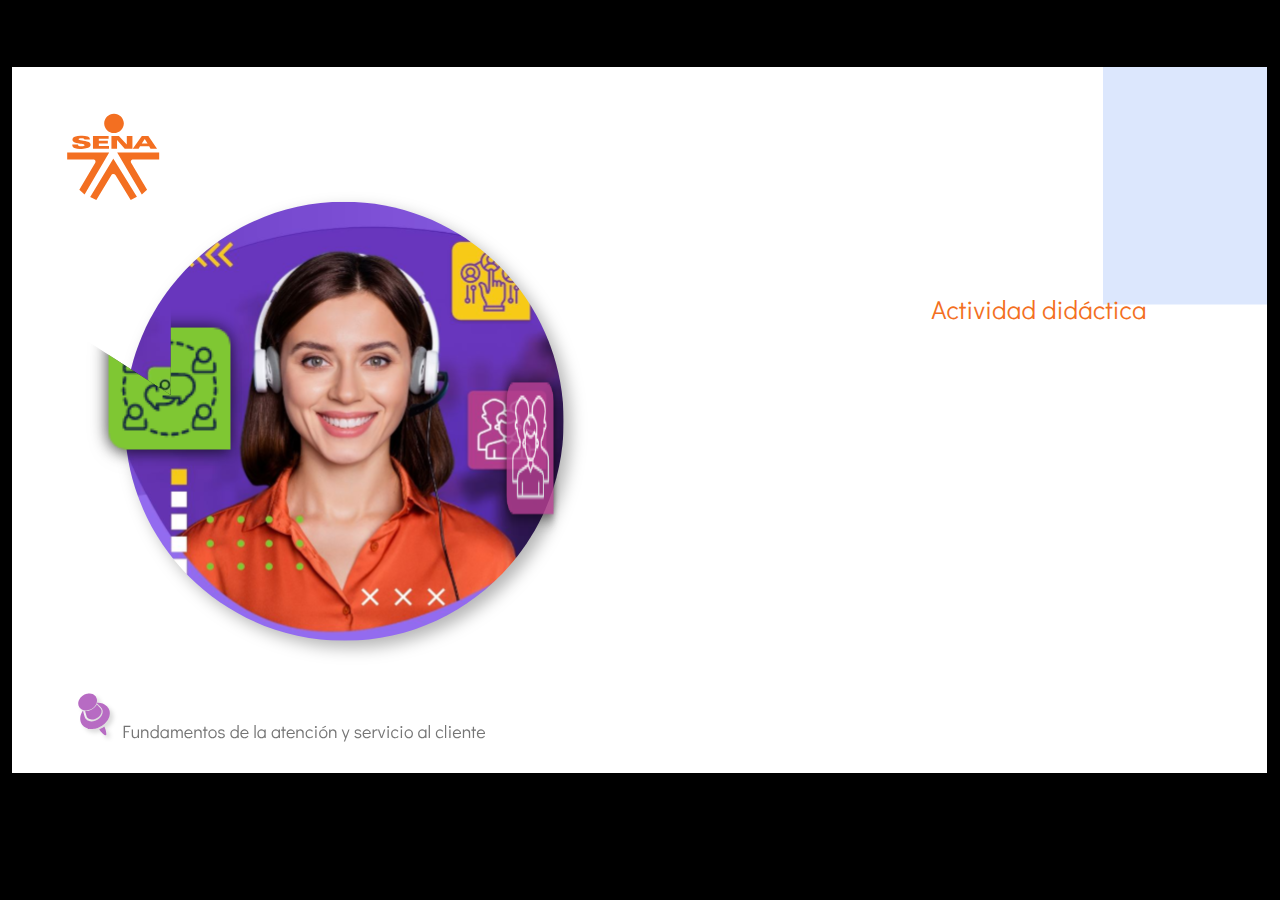
==== public/actividades/index.html @ 45377318 "vinculación AD correspondiente" ====
﻿<!doctype html>
<html lang="es">
<head>
  <meta charset="utf-8">
  <!-- Creado con Storyline 360 - http://www.articulate.com  -->
  <!-- version: 3.67.28569.0 -->
  <title>Actividad_did&#225;cticaCF01 # 122301 CICLO 1 TG Gesti&#243;n integral del talento humano</title>
  <meta http-equiv="x-ua-compatible" content="IE=edge"/>
  <meta name="viewport" content="width=device-width,initial-scale=1,user-scalable=no,shrink-to-fit=no,minimal-ui"/>
  <meta name="apple-mobile-web-app-capable" content="yes"/>
  <style>
    html, body { height: 100%; padding: 0; margin: 0 }
    #app { height: 100%; width: 100%; }
  </style>

  <script>
    window.DS = {};
    window.globals = {
      DATA_PATH_BASE: '',
      HAS_FRAME: true,
      HAS_SLIDE: true,

      lmsPresent: false,
      tinCanPresent: false,
      cmi5Present: false,
      aoSupport: false,
      scale: 'show all',
      captureRc: false,
      browserSize: 'optimal',
      bgColor: '#000000',
      features: 'AccessibleVideo,FullScreenToggle,IE11Warning,InsertSvgPicture,LayerPresentAsDialog,MultipleQuizTracking,QuestionCorrectVariable,UpdatedThemeEditor',
      themeName: 'classic',
      preloaderColor: '#FFFFFF',
      suppressAnalytics: false,
      productChannel: 'stable',
      publishSource: 'storyline',
      aid: 'aid|5304b41d-7af7-4125-b8d1-83eb222823e2',
      cid: '75400611-5625-4be1-a6bc-d9aea145e835',
      playerVersion: '3.67.28569.0',
      publishTimestamp: '2022-10-12T22:58:06.1271339Z',
      maxIosVideoElements: 10,
      connectionSettings: { },

      
      parseParams: function(qs) {
        if (window.globals.parsedParams != null) {
          return window.globals.parsedParams;
        }
        qs = (qs || window.location.search.substr(1)).split('+').join(' ');
        var params = {},
            tokens,
            re = /[?&]?([^=]+)=([^&]*)/g;

        while (tokens = re.exec(qs)) {
          params[decodeURIComponent(tokens[1]).trim()] =
            decodeURIComponent(tokens[2]).trim();
        }
        window.globals.parsedParams = params;
        return params;
      }

    };
  </script>
  <script>
    var isIe11 = ('ActiveXObject' in window || window.MSBlobBuilder != null)
      && window.msCrypto != null && !window.ActiveXObject;
    if (isIe11 && window.globals.features.indexOf('IE11Warning') != -1) {
      window.globals.unsupportedBrowser = true;
      document.write(atob('[base64]'));
    }
  </script>
  
  <script>window.THREE = { };</script>
  
</head>
<body style="background: #000000" class="cs-HTML theme-classic">
  <!-- 360 -->
  <script>!function(e){var i=/iPhone/i,o=/iPod/i,n=/iPad/i,t=/(?=.*\bAndroid\b)(?=.*\bMobile\b)/i,d=/Android/i,s=/(?=.*\bAndroid\b)(?=.*\bSD4930UR\b)/i,b=/(?=.*\bAndroid\b)(?=.*\b(?:KFOT|KFTT|KFJWI|KFJWA|KFSOWI|KFTHWI|KFTHWA|KFAPWI|KFAPWA|KFARWI|KFASWI|KFSAWI|KFSAWA)\b)/i,r=/IEMobile/i,h=/(?=.*\bWindows\b)(?=.*\bARM\b)/i,a=/BlackBerry/i,l=/BB10/i,p=/Opera Mini/i,f=/(CriOS|Chrome)(?=.*\bMobile\b)/i,u=/(?=.*\bFirefox\b)(?=.*\bMobile\b)/i,c=new RegExp("(?:Nexus 7|BNTV250|Kindle Fire|Silk|GT-P1000)","i"),w=function(e,i){return e.test(i)},A=function(e){var A=e||navigator.userAgent,v=A.split("[FBAN");if(void 0!==v[1]&&(A=v[0]),this.apple={phone:w(i,A),ipod:w(o,A),tablet:!w(i,A)&&w(n,A),device:w(i,A)||w(o,A)||w(n,A)},this.amazon={phone:w(s,A),tablet:!w(s,A)&&w(b,A),device:w(s,A)||w(b,A)},this.android={phone:w(s,A)||w(t,A),tablet:!w(s,A)&&!w(t,A)&&(w(b,A)||w(d,A)),device:w(s,A)||w(b,A)||w(t,A)||w(d,A)},this.windows={phone:w(r,A),tablet:w(h,A),device:w(r,A)||w(h,A)},this.other={blackberry:w(a,A),blackberry10:w(l,A),opera:w(p,A),firefox:w(u,A),chrome:w(f,A),device:w(a,A)||w(l,A)||w(p,A)||w(u,A)||w(f,A)},this.seven_inch=w(c,A),this.any=this.apple.device||this.android.device||this.windows.device||this.other.device||this.seven_inch,this.phone=this.apple.phone||this.android.phone||this.windows.phone,this.tablet=this.apple.tablet||this.android.tablet||this.windows.tablet,"undefined"==typeof window)return this},v=function(){var e=new A;return e.Class=A,e};"undefined"!=typeof module&&module.exports&&"undefined"==typeof window?module.exports=A:"undefined"!=typeof module&&module.exports&&"undefined"!=typeof window?module.exports=v():"function"==typeof define&&define.amd?define("isMobile",[],e.isMobile=v()):e.isMobile=v()}(this);
    window.isMobile.apple.tablet = window.isMobile.apple.tablet ||
      (navigator.platform === 'MacIntel' && navigator.maxTouchPoints > 1);
    window.isMobile.apple.device = window.isMobile.apple.device || window.isMobile.apple.tablet;
    window.isMobile.tablet = window.isMobile.tablet || window.isMobile.apple.tablet;
    window.isMobile.any = window.isMobile.any || window.isMobile.apple.tablet;
  </script>

  <div id="focus-sink" tabindex="-1"></div>

  <div id="preso"></div>
  <script>
    (function() {

      var classTypes = [ 'desktop', 'mobile', 'phone', 'tablet' ];

      var addDeviceClasses = function(prefix, testObj) {
        var curr, i;
        for (i = 0; i < classTypes.length; i++) {
          curr = classTypes[i];
          if (testObj[curr]) {
            document.body.classList.add(prefix + curr);
          }
        }
      };

      var params = window.globals.parseParams(),
          isDevicePreview = params.devicepreview === '1',
          isPhoneOverride = params.deviceType === 'phone' || (isDevicePreview && params.phone == '1'),
          isTabletOverride = (params.deviceType === 'tablet' || isDevicePreview) && !isPhoneOverride,
          isMobileOverride = isPhoneOverride || isTabletOverride;

      var deviceView = {
        desktop: !window.isMobile.any && !isMobileOverride,
        mobile: window.isMobile.any || isMobileOverride,
        phone: isPhoneOverride || (window.isMobile.phone && !isTabletOverride),
        tablet: isTabletOverride || window.isMobile.tablet
      };

      window.globals.deviceView = deviceView;
      window.isMobile.desktop = !window.isMobile.any;
      window.isMobile.mobile = window.isMobile.any;

      addDeviceClasses('view-', deviceView);

    })();
  </script>
  
  <script src='story_content/user.js' type=text/javascript></script>
  <div class="slide-loader"></div>

  <script>
    if (window.globals.deviceView.isMobile) { var doc = document, loader = doc.body.querySelector('.slide-loader'); [ 1, 2, 3 ].forEach(function(n) { var d = doc.createElement('div'); d.style.backgroundColor = window.globals.preloaderColor; d.classList.add('mobile-loader-dot'); d.classList.add('dot' + n); loader.appendChild(d); }); }
  </script>

  <div class="mobile-load-title-overlay" style="display: none">
    <div class="mobile-load-title">Actividad_did&#225;cticaCF01 # 122301 CICLO 1 TG Gesti&#243;n integral del talento humano</div>
  </div>

  <div class="mobile-chrome-warning"></div>

  
<style>
  .warn-connection-dialog {
    display: none;
    background: transparent;
    pointer-events: none;
    position: fixed;
    left: 0;
    top: 0;
    width: 100%;
    height: 100%;
    z-index: 999;
  }

  .warn-connection-content {
    border-radius: 4px;
    background: white;
    border: 1px solid #E7E7E7;
    color: #333333;
    box-shadow: 0 2px 4px rgba(0, 0, 0, 0.25);
    transition: all 150ms ease-out;
    position: absolute;
    white-space: nowrap;
  }

  .view-phone.is-landscape .warn-connection-content {
    left: 23px;
    bottom: 23px;
  }

  .view-tablet.is-landscape .warn-connection-content {
    left: 50%;
    top: 20px;
    transform: translateX(-50%);
  }

  .is-portrait .warn-connection-content {
    transform: translate(-50%, calc(-100% - 15px));
  }

  .warn-connection-content p {
    display: inline-block;
    margin: 0 8px 0 0;
    line-height: 33px;
    font-size: 11px;
  }

  .warn-connection-content svg {
    position: relative;
    vertical-align: middle;
    margin: 0 2px 2px 8px;
  }

  .view-desktop .warn-connection-content {
    left: 1.5em;
    bottom: 1.5em;
  }

  .view-desktop .warn-connection-content p {
    font-size: 1.1em;
  }

  .is-offline .warn-connection-dialog {
    display: block;
  }

  .is-offline .cs-panel * {
    pointer-events: none !important;
  }

  .is-offline .cs-panel {
    pointer-events: all !important;
  }

  .is-offline #nav-controls * {
    pointer-events: none !important;
  }

  .is-offline #nav-controls {
    pointer-events: all !important;
  }
</style>

<div class="warn-connection-dialog">
  <div class="warn-connection-content">
    <svg width="17" height="15" viewBox="0 0 17 15" xmlns="http://www.w3.org/2000/svg">
      <path fill="#8F0000" stroke="white" d="M16.07,12.98 L15.88,12.23 L9.51,1.21 C8.97,0.26,7.6,0.26,7.06,1.21 L0.69,12.23 C0.15,13.16,0.81,14.36,1.91,14.36 H14.65 C15.47,14.36,16.05,13.7,16.07,12.98 Z"/>
      <path fill="white" stroke="white" d="M8.58,5.5 C8.35,5.28,8.5,5.35,8.21,5.32 C8.09,5.35,7.97,5.49,7.96,5.67 C7.97,5.79,7.98,5.92,7.98,6.04 L7.98,6.04 C7.99,6.17,8,6.31,8.01,6.43 L8.01,6.44 C8.03,6.92,8.06,7.41,8.09,7.9 L8.09,7.9 C8.12,8.39,8.14,8.88,8.17,9.37 C8.17,9.39,8.18,9.42,8.2,9.44 C8.23,9.46,8.25,9.47,8.28,9.47 C8.31,9.47,8.34,9.46,8.35,9.44 C8.37,9.43,8.38,9.4,8.39,9.35 L8.39,9.34 C8.39,9.24,8.4,9.15,8.4,9.05 L8.4,9.05 C8.41,8.96,8.41,8.86,8.42,8.75 C8.43,8.44,8.45,8.12,8.47,7.81 L8.47,7.81 C8.49,7.49,8.51,7.18,8.53,6.87 C8.55,6.46,8.56,6.05,8.59,5.64 L8.6,5.62 C8.6,5.57,8.59,5.53,8.58,5.5 L8.21,5.32 Z"/>
      <circle fill="white" stroke="white" cx="8.3" cy="11.35" r="0.3"/>
    </svg>
    <p>You are offline. Trying to reconnect...</p>
  </div>
</div>

<script>
  (function() {
    window.DS.connection = {
      warningShown: false,
      assets: {},
      loadingAssetGroup: false,
      retryDelay: 500
    };

    // @TODO this is POC code and can be cleaned up a bit more if we move forward
    // with the feature



    // The `window.globals.features` variable must be set in `webpack.dev.config` when testing locally - it is not enough
    // to have it in the data - but it must be set there as well.
    var useConnectionMessages = window.AbortController != null &&
      window.location.protocol != 'file:' &&
      window.globals.features.indexOf('ConnectionMessages') != -1;

    window.DS.connection.useConnectionMessages = useConnectionMessages

    var assetCount = 0;
    var checkLoadedId;
    var connectionSettings = window.globals.connectionSettings;

    if (useConnectionMessages && connectionSettings != null) {
      var contentEl = document.querySelector('.warn-connection-content');
      var messageEl = contentEl.querySelector('p')

      if (connectionSettings.useDarkTheme) {
        contentEl.style.borderColor = '#BABBBA';
        contentEl.style.backgroundColor = '#282828';
        contentEl.style.color = '#FFFFFF';
      }

      if (connectionSettings.message != null) {
        messageEl.textContent = window.decodeURIComponent(connectionSettings.message);
      }
    }

    function checkAssetsReady() {
      for (var i in DS.connection.assets) {
        if (!DS.connection.assets[i].success) {
          return false;
        }
      }
      return true;
    }

    function stopAssetGroup() {
      if (!useConnectionMessages) { return; }

      assetCount = 0;

      DS.connection.oldAssetGroup = DS.connection.assets;
      DS.connection.assets = {};
      DS.connection.loadingAssetGroup = false;
      clearInterval(checkLoadedId);
    }

    function startAssetGroup() {
      if (!useConnectionMessages) { return; }
      var ticks = 0;
      clearInterval(checkLoadedId);
      checkLoadedId = setInterval(function() {
        var loaded = 0;
        if (assetCount === 0 && loaded === 0) {
          clearInterval(checkLoadedId);
          return;
        }

        for (var i in DS.connection.assets) {
          if (DS.connection.assets[i].success) {
            loaded++;
          }
        }

        if (assetCount === loaded && checkAssetsReady()) {
          for (var i in DS.connection.assets) {
            if (DS.connection.assets[i].action) {
              DS.connection.assets[i].action();
            }
          }
          hideWarning();
          stopAssetGroup();
        }
      }, 100)
    }

    function requiredAsset(url, action, retry, type) {
      if (!useConnectionMessages) { return; }
      if (DS.connection.assets[url]) { return; }

      DS.connection.assets[url] = {
        success: false, action: action, retry: retry, type: type
      };
      assetCount = Object.keys(DS.connection.assets).length;
      if (!DS.connection.loadingAssetGroup) {
        startAssetGroup();
      }
      DS.connection.loadingAssetGroup = true;
    }

    function assetLoaded(url) {
      if (!useConnectionMessages) { return; }
      if (DS.connection.assets[url]) {
        DS.connection.assets[url].success = true;
      }
    }

    function assetFailed(url) {
      if (!useConnectionMessages) { return; }
      if (!DS.connection.assets[url]) {
        if (/\.js$/.test(url)) {
          setTimeout(function() {
            if (DS.connection.lastSlideLoaded != null) {
              DS.connection.lastSlideLoaded();
            }
          }, DS.connection.retryDelay);
        }
        return;
      }
      if (!DS.connection.warningShown) { showWarning(); }
      if (DS.connection.assets[url].retry) {
        setTimeout(function() {
          if (!DS.connection.assets[url].success) {
            DS.connection.assets[url].retry()
          }
        }, DS.connection.retryDelay);
      }
    }

    function hideWarning() {
      document.body.classList.remove('is-offline');
      DS.connection.warningShown = false;
    }
    DS.connection.hideWarning = hideWarning

    function showWarning(btn) {
      document.body.classList.add('is-offline')
      DS.connection.warningShown = true;
      updateWarningPosition();
    }

    function updateWarningPosition() {
      if (!DS.connection.warningShown) {
        return;
      }

      var isPortrait = document.body.classList.contains('is-portrait');
      var warningEl = document.querySelector('.warn-connection-content');

      if (isPortrait) {
        var slide = document.querySelector('.primary-slide');
        var slideRect = slide.getBoundingClientRect();

        warningEl.style.top = `${slideRect.top}px`
        warningEl.style.left = `${slideRect.left + slideRect.width / 2}px`
      } else {
        warningEl.style.top = null;
        warningEl.style.left = null;
      }

      window.requestAnimationFrame(updateWarningPosition);
    }

    // these will all be noops if the feature flag isn't set in
    // the data and `window.globals.features`
    DS.connection.requiredAsset = requiredAsset;
    DS.connection.assetLoaded = assetLoaded;
    DS.connection.assetFailed = assetFailed;
    DS.connection.stopAssetGroup = stopAssetGroup;
    DS.connection.startAssetGroup = startAssetGroup;
  })();
</script>


  <script>
    
    if (window.autoSpider && window.vInterfaceObject) {
      document.querySelector('.mobile-load-title-overlay').style.display = 'none';
    }
  </script>

  

  <link rel="stylesheet" href="html5/data/css/output.min.css" data-noprefix/>
</body>
<script src="html5/lib/scripts/bootstrapper.min.js"></script>
</html>
---- public/actividades/html5/data/css/output.min.css ----
@font-face {
  font-family: 'Didact GothicBold CBold07934C4C';
  src: url('[data-uri]');
  font-style: normal;
  font-weight: normal;
}
@font-face {
  font-family: 'Didact Gothic Charset1_795AD735';
  src: url('[data-uri]');
  font-style: normal;
  font-weight: normal;
}
@font-face {
  font-family: 'Didact Gothic Charset0_9B944016';
  src: url('[data-uri]');
  font-style: normal;
  font-weight: normal;
}
@font-face {
  font-family: 'Didact GothicBold CBoldC69CEF59';
  src: url('[data-uri]');
  font-style: normal;
  font-weight: normal;
}
.cs-HTML {
  background: rgba(0, 0, 0, 1);
}
.cs-npnxnanbnsnfns00000000001 .cs-infopanel  {
  box-shadow: 0 1px 0 rgba(0, 0, 0, 1);
  background: rgba(255, 255, 255, 1);
}
.cs-npnxnanbnsnfns00000000001 .cs-infopanel .cs-link {
  color: rgba(124, 34, 128, 1);
}
.cs-npnxnanbnsnfns00000000001 .cs-infopanel .cs-link:hover {
  color: rgba(0, 0, 238, 1);
}
.cs-npnxnanbnsnfns00000000001 .cs-infopanel .cs-name {
  color: rgba(68, 68, 68, 1);
}
.cs-npnxnanbnsnfns00000000001 .cs-infopanel .cs-title {
  color: rgba(153, 153, 153, 1);
}
.cs-npnxnanbnsnfns00000000001 .cs-infopanelpopup  {
  box-shadow: 0 1px 0 rgba(0, 0, 0, 1);
  background: linear-gradient(180deg, rgba(29, 29, 29, 1) 0%, rgba(11, 11, 11, 1) 100%);
}
.cs-npnxnanbnsnfns00000000001 .cs-infopanelpopup .cs-link {
  color: rgba(255, 255, 255, 1);
}
.cs-npnxnanbnsnfns00000000001 .cs-infopanelpopup .cs-link:hover {
  color: rgba(117, 117, 117, 1);
}
.cs-npnxnanbnsnfns00000000001 .cs-infopanelpopup .cs-name {
  color: rgba(114, 114, 114, 1);
}
.cs-npnxnanbnsnfns00000000001 .cs-infopanelpopup .cs-bio {
  color: rgba(255, 255, 255, 1);
}
.cs-npnxnanbnsnfns00000000001 .cs-timer  {
  color: rgba(255, 255, 255, 1);
}
.cs-npnxnanbnsnfns00000000001 .cs-duration stop:first-child {
  stop-color: rgba(0, 215, 255, 1);
}
.cs-npnxnanbnsnfns00000000001 .cs-duration stop:last-child {
  stop-color: rgba(0, 171, 255, 1);
}
.cs-npnxnanbnsnfns00000000001 .cs-elapsed stop:first-child {
  stop-color: rgba(254, 227, 71, 1);
}
.cs-npnxnanbnsnfns00000000001 .cs-elapsed stop:last-child {
  stop-color: rgba(252, 204, 42, 1);
}
.cs-npnxnanbnsnfns00000000001 .cs-timer .cs-pie .cs-innerstroke {
  stroke: rgba(255, 255, 255, 1);
}
.cs-npnxnanbnsnfns00000000001 .cs-timer .cs-pie .cs-innerborder {
  stroke: rgba(204, 204, 204, 1);
}
.cs-npnxnanbnsnfns00000000001 .cs-window  {
  box-shadow: 0 8px 5px rgba(0, 0, 0, 0.2);
  border-color: rgba(29, 29, 29, 1);
  background: rgba(42, 42, 42, 1);
  color: rgba(255, 255, 255, 1);
}
.cs-npnxnanbnsnfns00000000001 .cs-window .cs-diva {
  border-color: rgba(49, 49, 49, 1);
}
.cs-npnxnanbnsnfns00000000001 .cs-window .cs-divb {
  border-color: rgba(14, 14, 14, 1);
}
.cs-npnxnanbnsnfns00000000001 .cs-editor .cs-editor-slide {
  color: rgba(255, 255, 255, 1);
}
.cs-npnxnanbnsnfns00000000001 .cs-editor .cs-editor-html {
  color: rgba(255, 255, 255, 1);
}
.cs-npnxnanbnsnfns00000000001 .cs-editor .cs-editor-button {
  text-shadow: 0 1px 0 rgba(0, 0, 0, 1);
  color: rgba(255, 255, 255, 1);
  border-color: rgba(3, 3, 3, 1);
  background: linear-gradient(180deg, rgba(51, 51, 51, 1) 0%, rgba(20, 20, 20, 1) 100%);
}
.cs-npnxnanbnsnfns00000000001 .cs-editor .cs-editor-button:hover {
  background: linear-gradient(180deg, rgba(58, 58, 58, 1) 0%, rgba(12, 12, 12, 1) 100%);
}
.cs-npnxnanbnsnfns00000000001 .cs-editor .cs-editor-button:active {
  background: linear-gradient(180deg, rgba(20, 20, 20, 1) 0%, rgba(50, 50, 50, 1) 100%);
}
.cs-npnxnanbnsnfns00000000001 .cs-listitem  {
  color: rgba(255, 255, 255, 1);
  border-color: rgba(52, 52, 52, 1);
}
.cs-npnxnanbnsnfns00000000001 .cs-listitem.cs-viewed {
  color: rgba(135, 135, 135, 1);
}
.cs-npnxnanbnsnfns00000000001 .cs-listitem.cs-selected {
  color: rgba(255, 255, 255, 1);
  background: rgba(63, 63, 63, 1);
}
.cs-npnxnanbnsnfns00000000001 .cs-listitem.cs-selected:hover {
  background: rgba(63, 63, 63, 1);
}
.cs-npnxnanbnsnfns00000000001 .cs-listitem.cs-selected.hover {
  background: rgba(63, 63, 63, 1);
}
.cs-npnxnanbnsnfns00000000001 .cs-listitem.cs-selected:focus {
  background: rgba(63, 63, 63, 1);
}
.cs-npnxnanbnsnfns00000000001 .cs-listitem .cs-icon-carrot {
  fill: rgba(255, 255, 255, 1);
}
.cs-npnxnanbnsnfns00000000001 .cs-listitem .cs-icon-carrot .cs-shadow {
  fill: rgba(0, 0, 0, 1);
}
.cs-npnxnanbnsnfns00000000001 .cs-listitem:hover {
  background: rgba(49, 49, 49, 1);
}
.cs-npnxnanbnsnfns00000000001 .cs-listitem.hover {
  background: rgba(49, 49, 49, 1);
}
.cs-npnxnanbnsnfns00000000001 .cs-listitem:focus {
  background: rgba(49, 49, 49, 1);
}
.cs-npnxnanbnsnfns00000000001 .cs-glossary  {
  color: rgba(255, 255, 255, 1);
}
.cs-npnxnanbnsnfns00000000001 .cs-glossary .cs-scrolling-panel {
  background: rgba(51, 51, 51, 1);
}
.cs-npnxnanbnsnfns00000000001 .cs-glossary .cs-term.cs-selected .cs-choice-list-trigger {
  color: rgba(255, 255, 255, 1);
  background: rgba(63, 63, 63, 1);
}
.cs-npnxnanbnsnfns00000000001 .cs-glossary .cs-term.cs-selected .cs-choice-list-trigger:focus {
  color: rgba(255, 255, 255, 1);
  background: rgba(63, 63, 63, 1);
}
.cs-npnxnanbnsnfns00000000001 .cs-glossary .cs-term:hover .cs-choice-list-trigger {
  background: rgba(28, 28, 28, 1);
}
.cs-npnxnanbnsnfns00000000001 .cs-glossary .cs-term.hover .cs-choice-list-trigger {
  background: rgba(28, 28, 28, 1);
}
.cs-npnxnanbnsnfns00000000001 .cs-glossary .cs-term .cs-choice-list-trigger:focus {
  background: rgba(28, 28, 28, 1);
}
.cs-npnxnanbnsnfns00000000001 .cs-glossary .cs-diva {
  border-color: rgba(61, 61, 61, 1);
}
.cs-npnxnanbnsnfns00000000001 .cs-glossary .cs-divb {
  border-color: rgba(32, 32, 32, 1);
}
.cs-npnxnanbnsnfns00000000001 .cs-glossary .cs-divc {
  border-color: rgba(61, 61, 61, 1);
}
.cs-npnxnanbnsnfns00000000001 .cs-glossary .cs-heading {
  color: rgba(255, 255, 255, 1);
}
.cs-npnxnanbnsnfns00000000001 .cs-resource .cs-separator {
  border-color: rgba(44, 44, 44, 1);
}
.cs-npnxnanbnsnfns00000000001 .cs-outline  {
  color: rgba(255, 255, 255, 1);
}
.cs-npnxnanbnsnfns00000000001 .cs-outline .cs-diva {
  border-color: rgba(28, 28, 28, 1);
}
.cs-npnxnanbnsnfns00000000001 .cs-outline .cs-divb {
  border-color: rgba(54, 54, 54, 1);
}
.cs-npnxnanbnsnfns00000000001 .cs-outline .cs-divc {
  border-color: rgba(52, 52, 52, 1);
}
.cs-npnxnanbnsnfns00000000001 .cs-outline .cs-search-filter:hover {
  color: rgba(117, 117, 117, 1);
}
.cs-npnxnanbnsnfns00000000001 .cs-outline .cs-search-filter.hover {
  color: rgba(117, 117, 117, 1);
}
.cs-npnxnanbnsnfns00000000001 .cs-transcript  {
  color: rgba(255, 255, 255, 1);
}
.cs-npnxnanbnsnfns00000000001 .cs-transcript .cs-div {
  border-color: rgba(44, 44, 44, 1);
}
.cs-npnxnanbnsnfns00000000001 .cs-tabs:not(.topmenu-item) {
  color: rgba(114, 114, 114, 1);
}
.cs-npnxnanbnsnfns00000000001 .cs-tabs .cs-inner-button:not(.topmenu-item) {
  text-shadow: 0 1px 0 rgba(0, 0, 0, 1);
}
.cs-npnxnanbnsnfns00000000001 .cs-tabs:hover:not(.topmenu-item) {
  color: rgba(82, 84, 84, 1);
}
.cs-npnxnanbnsnfns00000000001 .cs-tabs.cs-selected {
  background: rgba(36, 36, 36, 1);
  color: rgba(255, 255, 255, 1);
}
.cs-npnxnanbnsnfns00000000001 .cs-seekcontrol  {
  background: linear-gradient(180deg, rgba(51, 51, 51, 1) 0%, rgba(20, 20, 20, 1) 100%);
  border-color: rgba(3, 3, 3, 1);
}
.cs-npnxnanbnsnfns00000000001 .cs-seekcontrol .cs-button:hover .cs-icon {
  fill: rgba(255, 255, 255, 1);
}
.cs-npnxnanbnsnfns00000000001 .cs-seekcontrol .cs-button.hover .cs-icon {
  fill: rgba(255, 255, 255, 1);
}
.cs-npnxnanbnsnfns00000000001 .cs-seekcontrol .cs-button .cs-icon-shadow {
  fill: rgba(0, 0, 0, 1);
}
.cs-npnxnanbnsnfns00000000001 .cs-seekcontrol .cs-button .cs-icon {
  fill: rgba(255, 255, 255, 1);
}
.cs-npnxnanbnsnfns00000000001 .cs-seekcontrol .cs-seek .cs-fill {
  background: rgba(255, 255, 255, 1);
}
.cs-npnxnanbnsnfns00000000001 .cs-seekcontrol .cs-seek {
  background: rgba(34, 34, 34, 1);
  border-color: rgba(26, 26, 26, 1);
}
.cs-npnxnanbnsnfns00000000001 .cs-searchinput .cs-input {
  color: rgba(45, 45, 45, 1);
  border-color: rgba(32, 32, 32, 1);
  background: rgba(255, 255, 255, 1);
}
.cs-npnxnanbnsnfns00000000001 .cs-searchinput .cs-input:focus {
  color: rgba(45, 45, 45, 1);
  background: rgba(255, 255, 255, 1);
}
.cs-npnxnanbnsnfns00000000001 .cs-searchinput .cs-input:hover {
  box-shadow: inset 0 0 1px 0 rgba(235, 148, 113, 0);
}
.cs-npnxnanbnsnfns00000000001 .cs-searchinput .cs-input.hover {
  box-shadow: inset 0 0 1px 0 rgba(235, 148, 113, 0);
}
.cs-npnxnanbnsnfns00000000001 .cs-searchinput .cs-button .cs-icon {
  fill: rgba(255, 255, 255, 1);
}
.cs-npnxnanbnsnfns00000000001 .cs-searchinput .cs-button:hover {
  fill: linear-gradient(180deg, rgba(58, 58, 58, 1) 0%, rgba(12, 12, 12, 1) 100%);
}
.cs-npnxnanbnsnfns00000000001 .cs-searchinput .cs-button.hover {
  fill: linear-gradient(180deg, rgba(58, 58, 58, 1) 0%, rgba(12, 12, 12, 1) 100%);
}
.cs-npnxnanbnsnfns00000000001 .cs-menu  {
  box-shadow: 0 1px 0 rgba(14, 14, 14, 1);
  background: rgba(36, 36, 36, 1);
}
.cs-npnxnanbnsnfns00000000001 .cs-topmenu-item.active .cs-tab {
  background: rgba(36, 36, 36, 1);
}
.cs-npnxnanbnsnfns00000000001 .cs-logo  {
  box-shadow: 0 1px 0 rgba(0, 0, 0, 1);
  background: rgba(255, 255, 255, 1);
}
.cs-npnxnanbnsnfns00000000001 .cs-checkbox  {
  color: rgba(255, 255, 255, 1);
}
.cs-npnxnanbnsnfns00000000001 .cs-checkbox:hover {
  border-color: rgba(156, 156, 156, 1);
}
.cs-npnxnanbnsnfns00000000001 .cs-checkbox.hover {
  border-color: rgba(156, 156, 156, 1);
}
.cs-npnxnanbnsnfns00000000001 .cs-checkbox .cs-box {
  color: rgba(255, 255, 255, 1);
  border-color: rgba(22, 22, 22, 1);
}
.cs-npnxnanbnsnfns00000000001 .cs-checkbox .cs-box:checked::after {
  color: rgba(43, 196, 0, 1);
}
.cs-npnxnanbnsnfns00000000001 .cs-checkbox .cs-box.checked.after {
  color: rgba(43, 196, 0, 1);
}
.cs-npnxnanbnsnfns00000000001 .cs-button  {
  text-shadow: 0 1px 0 rgba(0, 0, 0, 0);
  color: rgba(255, 255, 255, 1);
  border-color: rgba(3, 3, 3, 1);
  background: linear-gradient(180deg, rgba(243, 111, 33, 1) 0%, rgba(243, 111, 33, 1) 100%);
  box-shadow: 0 1px 0 rgba(37, 37, 37, 1);
}
.cs-npnxnanbnsnfns00000000001 .cs-button .cs-icon {
  fill: rgba(255, 255, 255, 1);
}
.cs-npnxnanbnsnfns00000000001 .cs-button .cs-icon-shadow {
  fill: rgba(0, 0, 0, 0);
}
.cs-npnxnanbnsnfns00000000001 .cs-button:hover {
  background: linear-gradient(180deg, rgba(253, 188, 46, 1) 0%, rgba(255, 192, 0, 1) 100%);
}
.cs-npnxnanbnsnfns00000000001 .cs-button.hover {
  background: linear-gradient(180deg, rgba(253, 188, 46, 1) 0%, rgba(255, 192, 0, 1) 100%);
}
.cs-npnxnanbnsnfns00000000001 .cs-button:active {
  background: linear-gradient(180deg, rgba(20, 20, 20, 1) 0%, rgba(50, 50, 50, 1) 100%);
}
.cs-npnxnanbnsnfns00000000001 .cs-button.cs-disabled:hover {
  background: linear-gradient(180deg, rgba(243, 111, 33, 1) 0%, rgba(243, 111, 33, 1) 100%);
}
.cs-npnxnanbnsnfns00000000001 .cs-button.cs-disabled.hover {
  background: linear-gradient(180deg, rgba(243, 111, 33, 1) 0%, rgba(243, 111, 33, 1) 100%);
}
.cs-npnxnanbnsnfns00000000001 .cs-button.cs-disabled:active {
  background: linear-gradient(180deg, rgba(243, 111, 33, 1) 0%, rgba(243, 111, 33, 1) 100%);
}
.cs-npnxnanbnsnfns00000000001 .cs-button.cs-volume:hover {
  background: linear-gradient(180deg, rgba(243, 111, 33, 1) 0%, rgba(243, 111, 33, 1) 100%);
}
.cs-npnxnanbnsnfns00000000001 .cs-button.cs-volume.hover {
  background: linear-gradient(180deg, rgba(243, 111, 33, 1) 0%, rgba(243, 111, 33, 1) 100%);
}
.cs-npnxnanbnsnfns00000000001 .cs-button.cs-volume:active {
  background: linear-gradient(180deg, rgba(243, 111, 33, 1) 0%, rgba(243, 111, 33, 1) 100%);
}
.cs-npnxnanbnsnfns00000000001.cs-base  {
  color: rgba(255, 255, 255, 1);
  border-color: rgba(0, 0, 0, 1);
  background: linear-gradient(180deg, rgba(0, 0, 0, 1) 0%, rgba(0, 0, 0, 1) 100%);
}
.cs-npnxnanbnsnfns00000000001.cs-base .cs-separator .cs-diva {
  background: rgba(14, 14, 14, 1);
}
.cs-npnxnanbnsnfns00000000001.cs-base .cs-separator .cs-divb {
  background: rgba(49, 49, 49, 1);
}
.cs-npnxnanbnsnfns00000000001.cs-base .cs-topmenu-item.active .cs-tab {
  border-color: rgba(14, 14, 14, 1);
}
.cs-npnxnanbnsnfns00000000001.cs-base .cs-topmenu-item.active .cs-panel {
  border-color: rgba(14, 14, 14, 1);
}
.cs-npnxnanbnsnfns00000000001.cs-base .cs-left {
  background: linear-gradient(180deg, rgba(27, 27, 27, 1) 0%, rgba(10, 10, 10, 1) 100%);
}
.cs-npnxnanbnsnfns00000000001.cs-base .cs-area-primary .cs-slide-container {
  background: linear-gradient(180deg, rgba(29, 29, 29, 1) 0%, rgba(11, 11, 11, 1) 100%);
}
.cs-npnxnanbnsnfns00000000001 .cs-volume::-moz-range-thumb {
  border-color: rgba(28, 28, 28, 1);
  box-shadow: inset 0 0 1px 0 rgba(90, 90, 90, 1);
  background: rgba(76, 76, 76, 1);
}
.cs-npnxnanbnsnfns00000000001 .cs-volume::-ms-thumb {
  border-color: rgba(28, 28, 28, 1);
  box-shadow: inset 0 0 1px 0 rgba(90, 90, 90, 1);
  background: rgba(76, 76, 76, 1);
}
.cs-npnxnanbnsnfns00000000001 .cs-volume::-webkit-slider-thumb {
  border-color: rgba(28, 28, 28, 1);
  box-shadow: inset 0 0 1px 0 rgba(90, 90, 90, 1);
  background: rgba(76, 76, 76, 1);
}
.cs-npnxnanbnsnfns00000000001 .cs-volume::-moz-range-track {
  border-color: rgba(73, 73, 73, 1);
  background: rgba(49, 49, 49, 1);
}
.cs-npnxnanbnsnfns00000000001 .cs-volume::-ms-track {
  border-color: rgba(73, 73, 73, 1);
  background: rgba(49, 49, 49, 1);
}
.cs-npnxnanbnsnfns00000000001 .cs-volume::-webkit-slider-runnable-track {
  border-color: rgba(73, 73, 73, 1);
  background: rgba(49, 49, 49, 1);
}
body.show-focus .tab-focus-box {
  border-color: rgba(255, 255, 0, 1);
}
.skipnav {
  border-color: rgba(255, 255, 0, 1);
}
.fn-npnxnanbsnfns00000000001 {
  font-family: 'Didact Gothic654D575A';
  -webkit-font-variant-ligatures: no-common-ligatures;
  font-variant-ligatures: no-common-ligatures;
}
.fn-pxabnsnfns00000000001 {
  font-family: 'Didact Gothic654D575A';
  -webkit-font-variant-ligatures: no-common-ligatures;
  font-variant-ligatures: no-common-ligatures;
}
.fn-npxnabnsnfns00000000001 {
  font-family: 'Didact Gothic654D575A';
  -webkit-font-variant-ligatures: no-common-ligatures;
  font-variant-ligatures: no-common-ligatures;
}
.fn-npnxnanbnsnfns00000000001 {
  font-family: 'Didact Gothic654D575A';
  -webkit-font-variant-ligatures: no-common-ligatures;
  font-variant-ligatures: no-common-ligatures;
}
.fn-pxabnsnfns00000000000 {
  font-family: 'Didact Gothic654D575A';
  -webkit-font-variant-ligatures: no-common-ligatures;
  font-variant-ligatures: no-common-ligatures;
}
@font-face {
  font-family: 'Didact Gothic654D575A';
  src: url('[data-uri]');
  font-style: normal;
  font-weight: normal;
}
@font-face {
  font-family: 'Didact Gothic654D575A';
  src: url('[data-uri]');
  font-style: normal;
  font-weight: normal;
}
.cs-InvalidPromptSlide .cs-6VuKn26G88X-InvalidPromptSlide-btn0 {
  color: rgba(255, 255, 255, 1);
  border-color: rgba(3, 3, 3, 1);
  background: linear-gradient(180deg, rgba(51, 51, 51, 1) 0%, rgba(20, 20, 20, 1) 100%);
  text-shadow: 0 1px 0 rgba(0, 0, 0, 1);
}
.cs-InvalidPromptSlide .cs-6VuKn26G88X-InvalidPromptSlide-btn0 .cs-html {
  color: rgba(255, 255, 255, 1);
}
.cs-InvalidPromptSlide .cs-6VuKn26G88X-InvalidPromptSlide-btn0 .cs-slide {
  border-color: rgba(255, 255, 255, 1);
}
.cs-InvalidPromptSlide .cs-6VuKn26G88X-InvalidPromptSlide-btn0:hover {
  background: linear-gradient(180deg, rgba(58, 58, 58, 1) 0%, rgba(12, 12, 12, 1) 100%);
}
.cs-InvalidPromptSlide .cs-6VuKn26G88X-InvalidPromptSlide-btn0:active {
  background: linear-gradient(180deg, rgba(20, 20, 20, 1) 0%, rgba(50, 50, 50, 1) 100%);
}
.cs-PrintPromptSlide .cs-6VuKn26G88X-PrintPromptSlide-btn0 {
  color: rgba(255, 255, 255, 1);
  border-color: rgba(3, 3, 3, 1);
  background: linear-gradient(180deg, rgba(51, 51, 51, 1) 0%, rgba(20, 20, 20, 1) 100%);
  text-shadow: 0 1px 0 rgba(0, 0, 0, 1);
}
.cs-PrintPromptSlide .cs-6VuKn26G88X-PrintPromptSlide-btn0 .cs-html {
  color: rgba(255, 255, 255, 1);
}
.cs-PrintPromptSlide .cs-6VuKn26G88X-PrintPromptSlide-btn0 .cs-slide {
  border-color: rgba(255, 255, 255, 1);
}
.cs-PrintPromptSlide .cs-6VuKn26G88X-PrintPromptSlide-btn0:hover {
  background: linear-gradient(180deg, rgba(58, 58, 58, 1) 0%, rgba(12, 12, 12, 1) 100%);
}
.cs-PrintPromptSlide .cs-6VuKn26G88X-PrintPromptSlide-btn0:active {
  background: linear-gradient(180deg, rgba(20, 20, 20, 1) 0%, rgba(50, 50, 50, 1) 100%);
}
.cs-ScrollPromptSlide .cs-6VuKn26G88X-ScrollPromptSlide-btn0 {
  color: rgba(255, 255, 255, 1);
  border-color: rgba(3, 3, 3, 1);
  background: linear-gradient(180deg, rgba(51, 51, 51, 1) 0%, rgba(20, 20, 20, 1) 100%);
  text-shadow: 0 1px 0 rgba(0, 0, 0, 1);
}
.cs-ScrollPromptSlide .cs-6VuKn26G88X-ScrollPromptSlide-btn0 .cs-html {
  color: rgba(255, 255, 255, 1);
}
.cs-ScrollPromptSlide .cs-6VuKn26G88X-ScrollPromptSlide-btn0 .cs-slide {
  border-color: rgba(255, 255, 255, 1);
}
.cs-ScrollPromptSlide .cs-6VuKn26G88X-ScrollPromptSlide-btn0:hover {
  background: linear-gradient(180deg, rgba(58, 58, 58, 1) 0%, rgba(12, 12, 12, 1) 100%);
}
.cs-ScrollPromptSlide .cs-6VuKn26G88X-ScrollPromptSlide-btn0:active {
  background: linear-gradient(180deg, rgba(20, 20, 20, 1) 0%, rgba(50, 50, 50, 1) 100%);
}
.cs-ExternalInterfaceErrorSlide .cs-buttonOK {
  color: rgba(255, 255, 255, 1);
  border-color: rgba(3, 3, 3, 1);
  background: linear-gradient(180deg, rgba(51, 51, 51, 1) 0%, rgba(20, 20, 20, 1) 100%);
  text-shadow: 0 1px 0 rgba(0, 0, 0, 1);
}
.cs-ExternalInterfaceErrorSlide .cs-buttonOK .cs-html {
  color: rgba(255, 255, 255, 1);
}
.cs-ExternalInterfaceErrorSlide .cs-buttonOK .cs-slide {
  border-color: rgba(255, 255, 255, 1);
}
.cs-ExternalInterfaceErrorSlide .cs-buttonOK:hover {
  background: linear-gradient(180deg, rgba(58, 58, 58, 1) 0%, rgba(12, 12, 12, 1) 100%);
}
.cs-ExternalInterfaceErrorSlide .cs-buttonOK:active {
  background: linear-gradient(180deg, rgba(20, 20, 20, 1) 0%, rgba(50, 50, 50, 1) 100%);
}
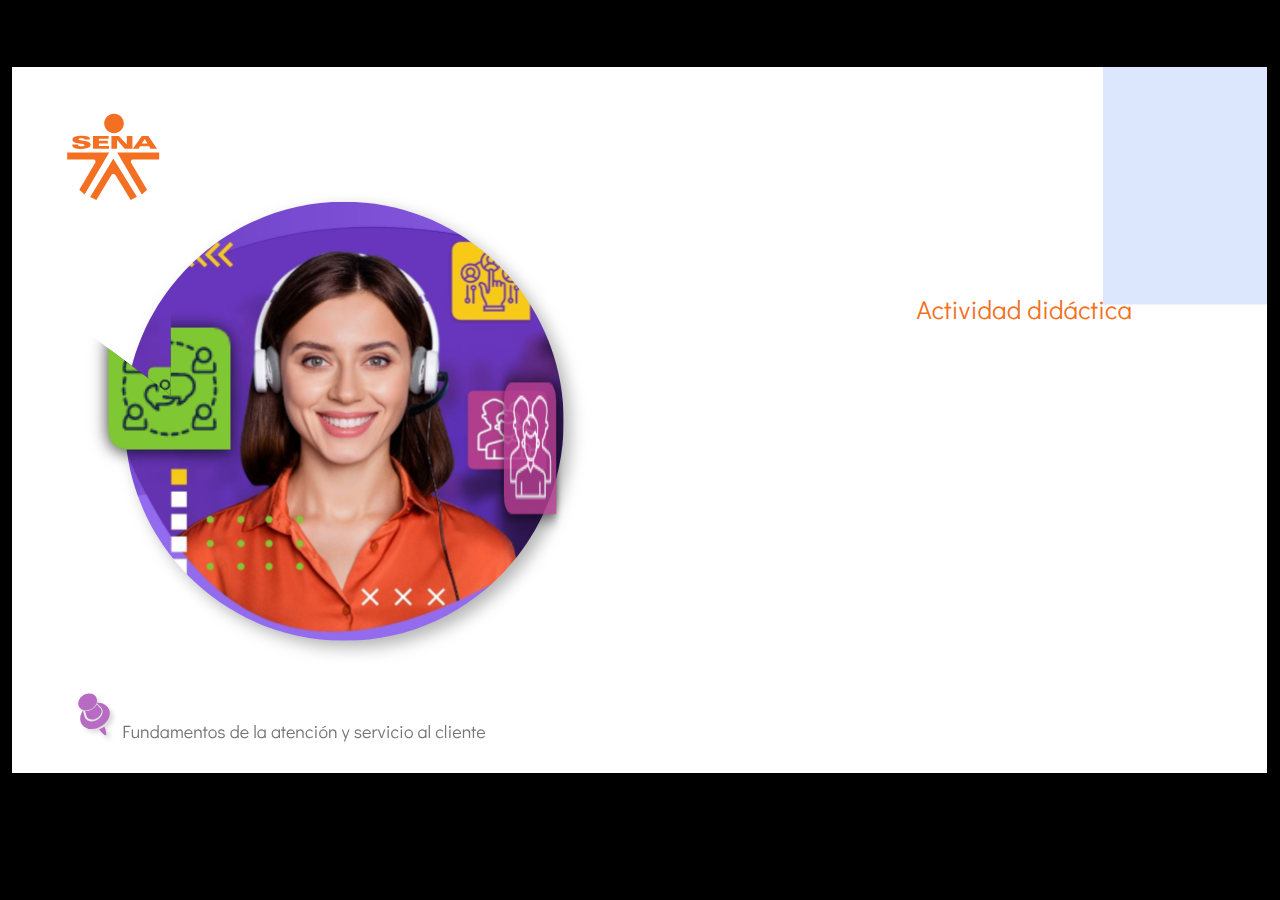
==== commit 3ea1906a: "cambio de AD" ====
--- a/public/actividades/index.html
+++ b/public/actividades/index.html
@@ -4,7 +4,7 @@
   <meta charset="utf-8">
   <!-- Creado con Storyline 360 - http://www.articulate.com  -->
   <!-- version: 3.67.28569.0 -->
-  <title>Actividad_did&#225;cticaCF01 # 122301 CICLO 1 TG Gesti&#243;n integral del talento humano</title>
+  <title>Actividad_did&#225;ctica CF01 # 122301 CICLO 1 TG Gesti&#243;n integral del talento humano</title>
   <meta http-equiv="x-ua-compatible" content="IE=edge"/>
   <meta name="viewport" content="width=device-width,initial-scale=1,user-scalable=no,shrink-to-fit=no,minimal-ui"/>
   <meta name="apple-mobile-web-app-capable" content="yes"/>
@@ -35,9 +35,9 @@
       productChannel: 'stable',
       publishSource: 'storyline',
       aid: 'aid|5304b41d-7af7-4125-b8d1-83eb222823e2',
-      cid: '75400611-5625-4be1-a6bc-d9aea145e835',
+      cid: '55bca98f-4465-4d92-8c3f-7d0ac36f6dfb',
       playerVersion: '3.67.28569.0',
-      publishTimestamp: '2022-10-12T22:58:06.1271339Z',
+      publishTimestamp: '2022-10-21T19:57:44.2814332Z',
       maxIosVideoElements: 10,
       connectionSettings: { },
 
@@ -131,7 +131,7 @@
   </script>
 
   <div class="mobile-load-title-overlay" style="display: none">
-    <div class="mobile-load-title">Actividad_did&#225;cticaCF01 # 122301 CICLO 1 TG Gesti&#243;n integral del talento humano</div>
+    <div class="mobile-load-title">Actividad_did&#225;ctica CF01 # 122301 CICLO 1 TG Gesti&#243;n integral del talento humano</div>
   </div>
 
   <div class="mobile-chrome-warning"></div>
--- a/public/actividades/html5/data/css/output.min.css
+++ b/public/actividades/html5/data/css/output.min.css
@@ -1,11 +1,11 @@
 @font-face {
-  font-family: 'Didact GothicBold CBold07934C4C';
+  font-family: 'Didact GothicBold CBold11EC22D0';
   src: url('[data-uri]');
   font-style: normal;
   font-weight: normal;
 }
 @font-face {
-  font-family: 'Didact Gothic Charset1_795AD735';
+  font-family: 'Didact Gothic Charset1_ED044195';
   src: url('[data-uri]');
   font-style: normal;
   font-weight: normal;
@@ -428,58 +428,58 @@
   font-style: normal;
   font-weight: normal;
 }
-.cs-InvalidPromptSlide .cs-6VuKn26G88X-InvalidPromptSlide-btn0 {
+.cs-InvalidPromptSlide .cs-6euRzfeR2Y3-InvalidPromptSlide-btn0 {
   color: rgba(255, 255, 255, 1);
   border-color: rgba(3, 3, 3, 1);
   background: linear-gradient(180deg, rgba(51, 51, 51, 1) 0%, rgba(20, 20, 20, 1) 100%);
   text-shadow: 0 1px 0 rgba(0, 0, 0, 1);
 }
-.cs-InvalidPromptSlide .cs-6VuKn26G88X-InvalidPromptSlide-btn0 .cs-html {
-  color: rgba(255, 255, 255, 1);
-}
-.cs-InvalidPromptSlide .cs-6VuKn26G88X-InvalidPromptSlide-btn0 .cs-slide {
+.cs-InvalidPromptSlide .cs-6euRzfeR2Y3-InvalidPromptSlide-btn0 .cs-html {
+  color: rgba(255, 255, 255, 1);
+}
+.cs-InvalidPromptSlide .cs-6euRzfeR2Y3-InvalidPromptSlide-btn0 .cs-slide {
   border-color: rgba(255, 255, 255, 1);
 }
-.cs-InvalidPromptSlide .cs-6VuKn26G88X-InvalidPromptSlide-btn0:hover {
+.cs-InvalidPromptSlide .cs-6euRzfeR2Y3-InvalidPromptSlide-btn0:hover {
   background: linear-gradient(180deg, rgba(58, 58, 58, 1) 0%, rgba(12, 12, 12, 1) 100%);
 }
-.cs-InvalidPromptSlide .cs-6VuKn26G88X-InvalidPromptSlide-btn0:active {
+.cs-InvalidPromptSlide .cs-6euRzfeR2Y3-InvalidPromptSlide-btn0:active {
   background: linear-gradient(180deg, rgba(20, 20, 20, 1) 0%, rgba(50, 50, 50, 1) 100%);
 }
-.cs-PrintPromptSlide .cs-6VuKn26G88X-PrintPromptSlide-btn0 {
+.cs-PrintPromptSlide .cs-6euRzfeR2Y3-PrintPromptSlide-btn0 {
   color: rgba(255, 255, 255, 1);
   border-color: rgba(3, 3, 3, 1);
   background: linear-gradient(180deg, rgba(51, 51, 51, 1) 0%, rgba(20, 20, 20, 1) 100%);
   text-shadow: 0 1px 0 rgba(0, 0, 0, 1);
 }
-.cs-PrintPromptSlide .cs-6VuKn26G88X-PrintPromptSlide-btn0 .cs-html {
-  color: rgba(255, 255, 255, 1);
-}
-.cs-PrintPromptSlide .cs-6VuKn26G88X-PrintPromptSlide-btn0 .cs-slide {
+.cs-PrintPromptSlide .cs-6euRzfeR2Y3-PrintPromptSlide-btn0 .cs-html {
+  color: rgba(255, 255, 255, 1);
+}
+.cs-PrintPromptSlide .cs-6euRzfeR2Y3-PrintPromptSlide-btn0 .cs-slide {
   border-color: rgba(255, 255, 255, 1);
 }
-.cs-PrintPromptSlide .cs-6VuKn26G88X-PrintPromptSlide-btn0:hover {
+.cs-PrintPromptSlide .cs-6euRzfeR2Y3-PrintPromptSlide-btn0:hover {
   background: linear-gradient(180deg, rgba(58, 58, 58, 1) 0%, rgba(12, 12, 12, 1) 100%);
 }
-.cs-PrintPromptSlide .cs-6VuKn26G88X-PrintPromptSlide-btn0:active {
+.cs-PrintPromptSlide .cs-6euRzfeR2Y3-PrintPromptSlide-btn0:active {
   background: linear-gradient(180deg, rgba(20, 20, 20, 1) 0%, rgba(50, 50, 50, 1) 100%);
 }
-.cs-ScrollPromptSlide .cs-6VuKn26G88X-ScrollPromptSlide-btn0 {
+.cs-ScrollPromptSlide .cs-6euRzfeR2Y3-ScrollPromptSlide-btn0 {
   color: rgba(255, 255, 255, 1);
   border-color: rgba(3, 3, 3, 1);
   background: linear-gradient(180deg, rgba(51, 51, 51, 1) 0%, rgba(20, 20, 20, 1) 100%);
   text-shadow: 0 1px 0 rgba(0, 0, 0, 1);
 }
-.cs-ScrollPromptSlide .cs-6VuKn26G88X-ScrollPromptSlide-btn0 .cs-html {
-  color: rgba(255, 255, 255, 1);
-}
-.cs-ScrollPromptSlide .cs-6VuKn26G88X-ScrollPromptSlide-btn0 .cs-slide {
+.cs-ScrollPromptSlide .cs-6euRzfeR2Y3-ScrollPromptSlide-btn0 .cs-html {
+  color: rgba(255, 255, 255, 1);
+}
+.cs-ScrollPromptSlide .cs-6euRzfeR2Y3-ScrollPromptSlide-btn0 .cs-slide {
   border-color: rgba(255, 255, 255, 1);
 }
-.cs-ScrollPromptSlide .cs-6VuKn26G88X-ScrollPromptSlide-btn0:hover {
+.cs-ScrollPromptSlide .cs-6euRzfeR2Y3-ScrollPromptSlide-btn0:hover {
   background: linear-gradient(180deg, rgba(58, 58, 58, 1) 0%, rgba(12, 12, 12, 1) 100%);
 }
-.cs-ScrollPromptSlide .cs-6VuKn26G88X-ScrollPromptSlide-btn0:active {
+.cs-ScrollPromptSlide .cs-6euRzfeR2Y3-ScrollPromptSlide-btn0:active {
   background: linear-gradient(180deg, rgba(20, 20, 20, 1) 0%, rgba(50, 50, 50, 1) 100%);
 }
 .cs-ExternalInterfaceErrorSlide .cs-buttonOK {
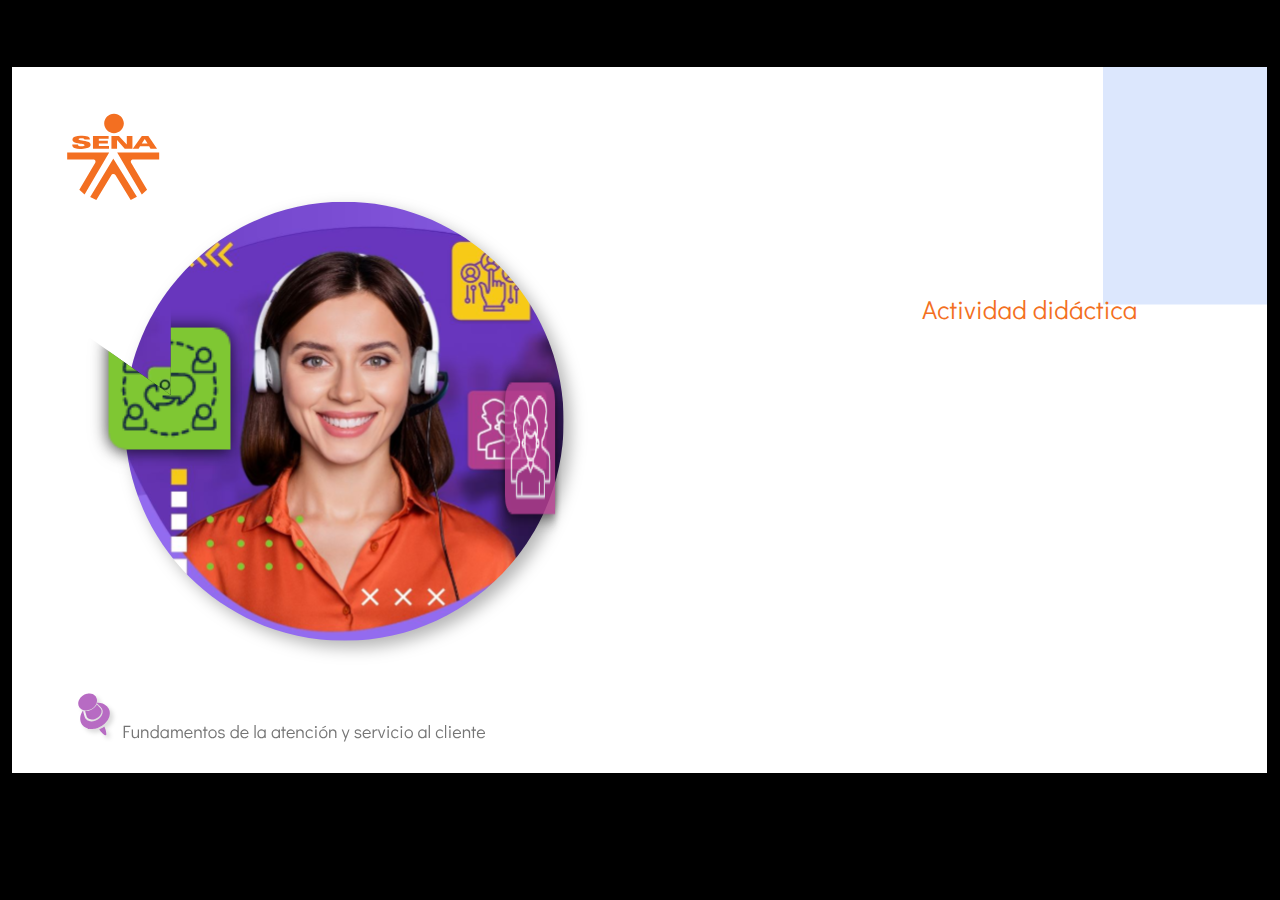
==== commit 060ead30: "Se vincula la AD" ====
--- a/public/actividades/index.html
+++ b/public/actividades/index.html
@@ -3,7 +3,7 @@
 <head>
   <meta charset="utf-8">
   <!-- Creado con Storyline 360 - http://www.articulate.com  -->
-  <!-- version: 3.67.28569.0 -->
+  <!-- version: 3.70.29211.0 -->
   <title>Actividad_did&#225;ctica CF01 # 122301 CICLO 1 TG Gesti&#243;n integral del talento humano</title>
   <meta http-equiv="x-ua-compatible" content="IE=edge"/>
   <meta name="viewport" content="width=device-width,initial-scale=1,user-scalable=no,shrink-to-fit=no,minimal-ui"/>
@@ -28,16 +28,16 @@
       captureRc: false,
       browserSize: 'optimal',
       bgColor: '#000000',
-      features: 'AccessibleVideo,FullScreenToggle,IE11Warning,InsertSvgPicture,LayerPresentAsDialog,MultipleQuizTracking,QuestionCorrectVariable,UpdatedThemeEditor',
+      features: 'AccessibleVideo,ConnectionMessages,FullScreenToggle,InsertSvgPicture,LayerPresentAsDialog,MultipleQuizTracking,UpdatedScrollingPanels,UpdatedThemeEditor',
       themeName: 'classic',
       preloaderColor: '#FFFFFF',
       suppressAnalytics: false,
       productChannel: 'stable',
       publishSource: 'storyline',
-      aid: 'aid|5304b41d-7af7-4125-b8d1-83eb222823e2',
+      aid: 'aid|05eedef4-d756-48b2-880a-97c660ce4ac9',
       cid: '55bca98f-4465-4d92-8c3f-7d0ac36f6dfb',
-      playerVersion: '3.67.28569.0',
-      publishTimestamp: '2022-10-21T19:57:44.2814332Z',
+      playerVersion: '3.70.29211.0',
+      publishTimestamp: '2023-02-13T22:24:39.0839987Z',
       maxIosVideoElements: 10,
       connectionSettings: { },
 
@@ -64,7 +64,7 @@
   <script>
     var isIe11 = ('ActiveXObject' in window || window.MSBlobBuilder != null)
       && window.msCrypto != null && !window.ActiveXObject;
-    if (isIe11 && window.globals.features.indexOf('IE11Warning') != -1) {
+    if (isIe11) {
       window.globals.unsupportedBrowser = true;
       document.write(atob('[base64]'));
     }
--- a/public/actividades/html5/data/css/output.min.css
+++ b/public/actividades/html5/data/css/output.min.css
@@ -1,11 +1,11 @@
 @font-face {
-  font-family: 'Didact GothicBold CBold11EC22D0';
+  font-family: 'Didact GothicBold CBoldE87B477E';
   src: url('[data-uri]');
   font-style: normal;
   font-weight: normal;
 }
 @font-face {
-  font-family: 'Didact Gothic Charset1_ED044195';
+  font-family: 'Didact Gothic Charset1_A9868524';
   src: url('[data-uri]');
   font-style: normal;
   font-weight: normal;
@@ -424,7 +424,7 @@
 }
 @font-face {
   font-family: 'Didact Gothic654D575A';
-  src: url('[data-uri]');
+  src: url('[data-uri]');
   font-style: normal;
   font-weight: normal;
 }
